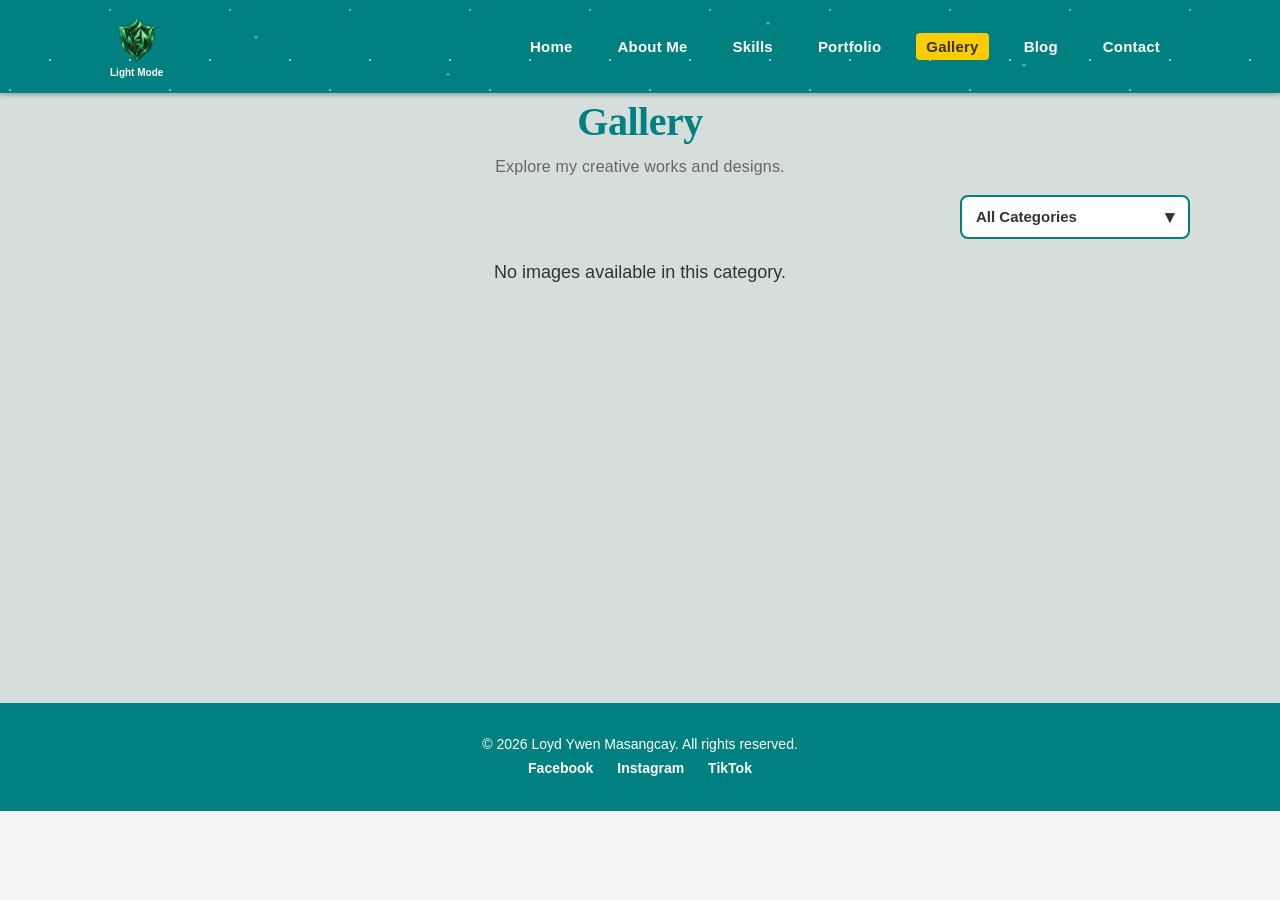
==== gallery.html @ 8d87b8bc "Add files via upload" ====
<!DOCTYPE html>

<html lang="en">

<head>

<meta charset="UTF-8">

<meta name="viewport" content="width=device-width, initial-scale=1.0">

<title>Gallery - Loyd Ywen Masangcay</title>

<link rel="stylesheet" href="style.css">

<link rel="stylesheet" href="gallery.css">

</head>


<body>


<!-- =========================
     HEADER
========================= -->

<header>

<div class="container">


<!-- =========================
     DARK / LIGHT MODE
========================= -->

<div class="logo theme-toggle" id="themeToggle">

<img
id="themeLogo"
src="logo.png"
alt="Theme Toggle">

<span id="themeLabel">
Light Mode
</span>

</div>


<!-- =========================
     MOBILE MENU
========================= -->

<div
class="menu-toggle"
onclick="toggleMenu(this)">

<span></span>
<span></span>
<span></span>

</div>


<!-- =========================
     NAVIGATION
========================= -->

<nav>

<ul>

<li>
<a href="index.html">
Home
</a>
</li>

<li>
<a href="about.html">
About Me
</a>
</li>

<li>
<a href="skills.html">
Skills
</a>
</li>

<li>
<a href="portfolio.html">
Portfolio
</a>
</li>

<li>
<a href="gallery.html" class="active">
Gallery
</a>
</li>

<li>
<a href="blog.html">
Blog
</a>
</li>

<li>
<a href="contact.html">
Contact
</a>
</li>

</ul>

</nav>

</div>

</header>



<!-- =========================
     GALLERY SECTION
========================= -->

<section class="gallery-section">

<div class="gallery-container">


<!-- =========================
     SIDEBAR
========================= -->

<div class="gallery-sidebar">

<h1>
Gallery
</h1>

<p>
Explore my creative works and designs.
</p>


<!-- =========================
     CATEGORY DROPDOWN
========================= -->

<div class="category-dropdown">

<button
class="category-dropdown-btn"
id="categoryDropdownBtn"
type="button">

<span id="selectedCategory">
All Categories
</span>

<span class="dropdown-arrow">
▾
</span>

</button>


<div
class="category-dropdown-menu"
id="categoryDropdownMenu">


<button
class="category-option active"
data-category="all"
type="button">

All Categories

</button>


<button
class="category-option"
data-category="poster"
type="button">

Poster

</button>


<button
class="category-option"
data-category="uiux"
type="button">

UI/UX Design

</button>


<button
class="category-option"
data-category="graphic"
type="button">

Graphic Design

</button>


<button
class="category-option"
data-category="photo"
type="button">

Photo Editing

</button>


<button
class="category-option"
data-category="video"
type="button">

Video Editing

</button>


<button
class="category-option"
data-category="digital-art"
type="button">

Digital Art

</button>


<button
class="category-option"
data-category="drawing"
type="button">

Drawing

</button>


<button
class="category-option"
data-category="other"
type="button">

Other

</button>


</div>

</div>

</div>



<!-- =========================
     GALLERY CONTENT
========================= -->

<div class="gallery-content">

<div
class="gallery-grid"
id="galleryGrid">

</div>


<!-- =========================
     EMPTY MESSAGE
========================= -->

<div
id="galleryEmpty"
class="gallery-empty"
style="display:none;">

<p>
No images available in this category.
</p>

</div>

</div>

</div>

</section>



<!-- =========================
     IMAGE PREVIEW
========================= -->

<div
class="gallery-overlay"
id="galleryOverlay">

<img
class="gallery-preview"
id="galleryPreview"
src=""
alt="Gallery Preview">

</div>



<!-- =========================
     FOOTER
========================= -->

<footer>

<div class="container footer-container">

<p>
© 2026 Loyd Ywen Masangcay. All rights reserved.
</p>


<div class="social-links">

<a
href="https://www.facebook.com/LoydieeWen"
target="_blank"
rel="noopener noreferrer">

Facebook

</a>


<a
href="https://www.instagram.com/ywen_masangcay"
target="_blank"
rel="noopener noreferrer">

Instagram

</a>


<a
href="https://www.tiktok.com/@wehn_26"
target="_blank"
rel="noopener noreferrer">

TikTok

</a>

</div>

</div>

</footer>



<!-- =========================
     GALLERY JAVASCRIPT
========================= -->

<script>


/* =========================================================
   GALLERY STORAGE
========================================================= */

const GALLERY_STORAGE_KEY = "galleryItems";


let galleryData = [];

let currentCategory = "all";


/* =========================================================
   ELEMENTS
========================================================= */

const galleryGrid =
document.getElementById("galleryGrid");


const galleryEmpty =
document.getElementById("galleryEmpty");


const dropdownButton =
document.getElementById("categoryDropdownBtn");


const dropdownMenu =
document.getElementById("categoryDropdownMenu");


const selectedCategory =
document.getElementById("selectedCategory");


const options =
document.querySelectorAll(".category-option");


const galleryOverlay =
document.getElementById("galleryOverlay");


const galleryPreview =
document.getElementById("galleryPreview");


/* =========================================================
   LOAD GALLERY DATA
========================================================= */

function loadGalleryData() {

try {

galleryData =
JSON.parse(
localStorage.getItem(
GALLERY_STORAGE_KEY
)
) || [];

}

catch(error) {

console.error(
"Unable to load gallery data:",
error
);

galleryData = [];

}

renderGallery();

}


/* =========================================================
   RENDER PUBLIC GALLERY
========================================================= */

function renderGallery() {

if (!galleryGrid) {

return;

}


galleryGrid.innerHTML = "";


let filteredItems = galleryData.filter(
function(item) {

if (currentCategory === "all") {

return true;

}

return normalizeCategory(
item.category
) === currentCategory;

});


/* =========================
   EMPTY GALLERY
========================= */

if (filteredItems.length === 0) {

if (galleryEmpty) {

galleryEmpty.style.display = "block";

}

return;

}


if (galleryEmpty) {

galleryEmpty.style.display = "none";

}


/* =========================
   CREATE IMAGE CARDS
========================= */

filteredItems.forEach(
function(item) {

const imageSource =
item.image ||
item.fileName ||
"";


if (!imageSource) {

return;

}


const galleryItem =
document.createElement("div");

galleryItem.className =
"gallery-item";


galleryItem.setAttribute(
"data-category",
normalizeCategory(
item.category
)
);


const image =
document.createElement("img");


image.src =
imageSource;


image.alt =
"Gallery Image";


image.loading =
"lazy";


galleryItem.appendChild(
image
);


galleryGrid.appendChild(
galleryItem
);

});

}


/* =========================================================
   NORMALIZE CATEGORY
========================================================= */

function normalizeCategory(category) {

if (!category) {

return "other";

}


const value =
String(category)
.trim()
.toLowerCase();


const categoryMap = {

"all":
"all",

"poster":
"poster",

"ui/ux design":
"uiux",

"ui/ux":
"uiux",

"uiux":
"uiux",

"graphic design":
"graphic",

"graphic":
"graphic",

"photo editing":
"photo",

"photo":
"photo",

"video editing":
"video",

"video":
"video",

"digital art":
"digital-art",

"digital-art":
"digital-art",

"drawing":
"drawing",

"other":
"other"

};


return categoryMap[value] || value;

}


/* =========================================================
   MOBILE MENU
========================================================= */

function toggleMenu(menu) {

const nav =
document.querySelector("header nav");


if (nav) {

nav.classList.toggle("show");

}


if (menu) {

menu.classList.toggle("active");

}

}


document
.querySelectorAll("nav ul li a")
.forEach(function(link) {

link.addEventListener(
"click",
function() {

const nav =
document.querySelector(
"header nav"
);


const menu =
document.querySelector(
".menu-toggle"
);


if (nav) {

nav.classList.remove(
"show"
);

}


if (menu) {

menu.classList.remove(
"active"
);

}

});

});


/* =========================================================
   CATEGORY DROPDOWN
========================================================= */

if (
dropdownButton &&
dropdownMenu
) {

dropdownButton.addEventListener(
"click",
function(event) {

event.stopPropagation();


dropdownMenu.classList.toggle(
"show"
);


dropdownButton.classList.toggle(
"open"
);

});

}


/* =========================================================
   CATEGORY FILTER
========================================================= */

options.forEach(function(option) {

option.addEventListener(
"click",
function(event) {

event.stopPropagation();


currentCategory =
this.getAttribute(
"data-category"
) || "all";


options.forEach(
function(item) {

item.classList.remove(
"active"
);

});


this.classList.add(
"active"
);


if (selectedCategory) {

selectedCategory.textContent =
this.textContent.trim();

}


if (dropdownMenu) {

dropdownMenu.classList.remove(
"show"
);

}


if (dropdownButton) {

dropdownButton.classList.remove(
"open"
);

}


renderGallery();

});

});


/* =========================================================
   CLOSE DROPDOWN
========================================================= */

document.addEventListener(
"click",
function(event) {

if (
dropdownButton &&
dropdownMenu &&
!dropdownButton.contains(
event.target
) &&
!dropdownMenu.contains(
event.target
)
) {

dropdownMenu.classList.remove(
"show"
);

dropdownButton.classList.remove(
"open"
);

}

});


/* =========================================================
   IMAGE PREVIEW
========================================================= */

if (
galleryGrid &&
galleryOverlay &&
galleryPreview
) {

galleryGrid.addEventListener(
"click",
function(event) {

const image =
event.target.closest(
".gallery-item img"
);


if (!image) {

return;

}


galleryPreview.src =
image.src;


galleryPreview.alt =
image.alt;


galleryOverlay.classList.add(
"show"
);

});



/* =========================
   CLOSE PREVIEW
========================= */

galleryPreview.addEventListener(
"click",
function() {

galleryOverlay.classList.remove(
"show"
);


galleryPreview.src = "";

});


galleryOverlay.addEventListener(
"click",
function(event) {

if (
event.target ===
galleryOverlay
) {

galleryOverlay.classList.remove(
"show"
);


galleryPreview.src = "";

}

});

}


/* =========================================================
   ESCAPE KEY
========================================================= */

document.addEventListener(
"keydown",
function(event) {

if (
event.key === "Escape"
) {

if (galleryOverlay) {

galleryOverlay.classList.remove(
"show"
);

}


if (galleryPreview) {

galleryPreview.src = "";

}

}

});


/* =========================================================
   UPDATE WHEN ADMIN ADDS / EDITS / DELETES
========================================================= */

window.addEventListener(
"storage",
function(event) {

if (
event.key ===
GALLERY_STORAGE_KEY
) {

loadGalleryData();

}

});


/* =========================================================
   UPDATE WHEN RETURNING TO PAGE
========================================================= */

document.addEventListener(
"visibilitychange",
function() {

if (
document.visibilityState ===
"visible"
) {

loadGalleryData();

}

});


/* =========================================================
   INITIAL LOAD
========================================================= */

loadGalleryData();

</script>



<!-- =========================
     DARK MODE SCRIPT
========================= -->

<script src="darkmode.js"></script>


</body>

</html>
---- style.css ----
* {
    margin: 0;
    padding: 0;
    box-sizing: border-box;
}

html {
    scroll-behavior: smooth;
    min-height: 100%;
}

body {
    font-family: 'Nunito', sans-serif;
    line-height: 1.6;
    color: #333;
    background: #f4f4f4;
    min-height: 100vh;
}


/* =========================
HEADER
========================= */

header {
    background-color: #008080;
    color: white;
    padding: 15px 0;
    position: sticky;
    top: 0;
    z-index: 1000;
    box-shadow: 0 2px 5px rgba(0, 0, 0, 0.3);
    overflow: visible;
}

header::before {
    content: "";
    position: absolute;
    inset: 0;
    pointer-events: none;
    z-index: 0;
    background-image:
        radial-gradient(circle, rgba(255,255,255,0.8) 1px, transparent 1px),
        radial-gradient(circle, rgba(220,220,220,0.7) 1px, transparent 1px),
        radial-gradient(circle, rgba(255,255,255,0.6) 1px, transparent 1px);
    background-size: 80px 80px, 120px 120px, 160px 160px;
    background-position: 10px 20px, 50px 70px, 90px 10px;
    opacity: 0.75;
    animation: starSkyMove 12s ease-in-out infinite;
}

header::after {
    content: "";
    position: absolute;
    inset: 0;
    pointer-events: none;
    z-index: 1;
    background:
        radial-gradient(circle at 20% 40%, rgba(255,255,255,0.8), transparent 2px),
        radial-gradient(circle at 60% 25%, rgba(255,255,255,0.9), transparent 2px),
        radial-gradient(circle at 80% 70%, rgba(255,255,255,0.8), transparent 2px),
        radial-gradient(circle at 35% 80%, rgba(255,255,255,0.7), transparent 2px);
    opacity: 0.8;
    animation: starTwinkle 4s ease-in-out infinite alternate;
}

header .container {
    position: relative;
    z-index: 10;
    display: flex;
    justify-content: space-between;
    align-items: center;
    max-width: 1100px;
    margin: auto;
    padding: 0 20px;
}


/* =========================
LOGO / THEME TOGGLE
========================= */

header .logo {
    position: relative;
    z-index: 20;
}

header .logo img {
    height: 50px;
    width: auto;
    display: block;
}

.theme-toggle {
    cursor: pointer;
    display: flex;
    flex-direction: column;
    align-items: center;
    justify-content: center;
    user-select: none;
}

.theme-toggle img {
    cursor: pointer;
    transition: transform 0.3s ease;
}

.theme-toggle:hover img {
    transform: scale(1.05);
}

#themeLabel {
    font-family: 'DM Sans', sans-serif;
    font-size: 10px;
    font-weight: 600;
    line-height: 1;
    margin-top: 3px;
    color: white;
    white-space: nowrap;
}


/* =========================
NAVIGATION
========================= */

header nav {
    position: relative;
    z-index: 20;
}

header nav ul {
    display: flex;
    list-style: none;
}

header nav ul li {
    margin-left: 25px;
}

header nav ul li a {
    color: white;
    text-decoration: none;
    font-family: 'DM Sans', sans-serif;
    font-size: 15px;
    font-weight: 600;
    letter-spacing: 0.2px;
    padding: 5px 10px;
    border-radius: 4px;
    transition: 0.3s;
}

header nav ul li a:hover {
    background: #006666;
}

header nav ul li a.active {
    background: #ffcc00;
    color: #333;
}


/* =========================
MOBILE MENU
========================= */

.menu-toggle {
    display: none;
    width: 42px;
    height: 42px;
    padding: 6px;
    margin: 0;
    background: transparent;
    border: none;
    cursor: pointer;
    position: relative;
    z-index: 30;
}

.menu-toggle span {
    display: block;
    width: 30px;
    height: 3px;
    margin: 5px auto;
    background: white;
    border-radius: 3px;
    transition: transform 0.3s ease, opacity 0.3s ease;
}

.menu-toggle.active span:nth-child(1) {
    transform: translateY(8px) rotate(45deg);
}

.menu-toggle.active span:nth-child(2) {
    opacity: 0;
}

.menu-toggle.active span:nth-child(3) {
    transform: translateY(-8px) rotate(-45deg);
}


/* =========================
GENERAL SECTIONS
========================= */

section {
    padding: 80px 20px;
    width: 100%;
    max-width: none;
    margin: 0;
    text-align: center;
    min-height: calc(100vh - 80px);
}

section h2 {
    font-family: 'Raleway', sans-serif;
    font-size: 30px;
    font-weight: 800;
    letter-spacing: 0.2px;
    margin-bottom: 30px;
}

section p {
    font-family: 'Nunito', sans-serif;
    font-size: 18px;
    font-weight: 500;
    line-height: 1.7;
    max-width: 800px;
    margin: 0 auto 20px;
}


/* =========================
BUTTONS
========================= */

.btn {
    text-decoration: none;
    background: #008080;
    color: white;
    padding: 12px 25px;
    border-radius: 5px;
    font-family: 'DM Sans', sans-serif;
    font-size: 15px;
    font-weight: 600;
    letter-spacing: 0.2px;
    transition: 0.3s;
}

.btn:hover {
    background: #006666;
    transform: translateY(-2px);
}


/* =========================
FOOTER
========================= */

footer {
    background: #008080;
    color: white;
    padding: 30px 0;
    text-align: center;
    margin-top: auto;
    flex-shrink: 0;
}

footer p {
    font-family: 'DM Sans', sans-serif;
    font-size: 14px;
    font-weight: 500;
}

footer .social-links a {
    color: white;
    text-decoration: none;
    margin: 0 10px;
    font-family: 'DM Sans', sans-serif;
    font-size: 14px;
    font-weight: 600;
    transition: 0.3s;
}

footer .social-links a:hover {
    color: #ffcc00;
}


/* ==================================================
ADMIN GEAR BUTTON
================================================== */

footer .social-links .admin-button {

    width: 34px;
    height: 34px;

    display: inline-flex;
    align-items: center;
    justify-content: center;

    margin: 0 10px;

    background: rgba(255, 255, 255, 0.12);
    color: white;

    border: 1px solid rgba(255, 255, 255, 0.35);
    border-radius: 50%;

    text-decoration: none;

    font-family: Arial, sans-serif;
    font-size: 17px;
    font-weight: normal;

    line-height: 1;

    transition:
        transform 0.3s ease,
        background 0.3s ease,
        color 0.3s ease,
        border-color 0.3s ease;

}

footer .social-links .admin-button:hover {

    background: #ffcc00;
    color: #333;

    border-color: #ffcc00;

    transform: rotate(45deg) scale(1.08);

}


/* =========================
SCROLLED HEADER
========================= */

header.scrolled {
    padding: 10px 0;
    background: #006666;
}


/* =========================
ANIMATIONS
========================= */

@keyframes starSkyMove {
    0% {
        transform: translateX(-4px);
    }

    50% {
        transform: translateX(4px);
    }

    100% {
        transform: translateX(-4px);
    }
}

@keyframes starTwinkle {
    0% {
        opacity: 0.35;
        transform: scale(0.92);
    }

    50% {
        opacity: 0.85;
    }

    100% {
        opacity: 1;
        transform: scale(1.05);
    }
}

@keyframes fadeInUp {
    from {
        opacity: 0;
        transform: translateY(20px);
    }

    to {
        opacity: 1;
        transform: translateY(0);
    }
}

section {
    animation: fadeInUp 0.8s ease forwards;
}


/* ==================================================
DARK MODE
================================================== */

html.dark-mode {
    background: #111827;
    min-height: 100%;
}

html.dark-mode body {
    background: #111827;
    color: #D1D5DB;
    min-height: 100vh;
}


/* =========================
DARK MODE HEADER
========================= */

html.dark-mode header {
    background: #172554;
}

html.dark-mode header.scrolled {
    background: #1E3A8A;
}

html.dark-mode header nav ul li a {
    color: #D1D5DB;
}

html.dark-mode header nav ul li a:hover {
    background: #1E40AF;
    color: #2DD4BF;
}

html.dark-mode header nav ul li a.active {
    background: #FACC15;
    color: #111827;
}

html.dark-mode .menu-toggle span {
    background: white;
}


/* =========================
DARK MODE THEME LABEL
========================= */

html.dark-mode #themeLabel {
    color: white;
}


/* =========================
DARK MODE SECTIONS
========================= */

html.dark-mode section {
    background: #111827;
}

html.dark-mode section h2 {
    color: #E2E8F0;
}

html.dark-mode section p {
    color: #D1D5DB;
}


/* ==================================================
DARK MODE - HOME / HERO
================================================== */

html.dark-mode .hero h1 {
    color: #60A5FA;
}

html.dark-mode .hero h2 {
    color: #93C5FD;
}

html.dark-mode .hero p {
    color: #D1D5DB;
}


/* =========================
DARK MODE - OTHER BLUE TEXT
========================= */

html.dark-mode .blue-text,
html.dark-mode .highlight,
html.dark-mode .hero .name {
    color: #60A5FA;
}

html.dark-mode .hero .title {
    color: #93C5FD;
}


/* ==================================================
DARK MODE - BUTTONS
================================================== */

html.dark-mode .btn {
    background: #60A5FA;
    color: #172554;
}

html.dark-mode .btn:hover {
    background: #93C5FD;
    color: #172554;
}


/* ==================================================
DARK MODE - LIGHT CARDS
================================================== */

html.dark-mode .card,
html.dark-mode .project-card,
html.dark-mode .blog-card,
html.dark-mode .skill-card,
html.dark-mode .gallery-card,
html.dark-mode .portfolio-card,
html.dark-mode .post-card {
    background: #FFFFFF;
    color: #333333;
}


/* ==================================================
DARK MODE - CARD TITLES
================================================== */

html.dark-mode .card h1,
html.dark-mode .card h2,
html.dark-mode .card h3,
html.dark-mode .card h4,
html.dark-mode .card h5,
html.dark-mode .card h6,

html.dark-mode .project-card h1,
html.dark-mode .project-card h2,
html.dark-mode .project-card h3,
html.dark-mode .project-card h4,
html.dark-mode .project-card h5,
html.dark-mode .project-card h6,

html.dark-mode .blog-card h1,
html.dark-mode .blog-card h2,
html.dark-mode .blog-card h3,
html.dark-mode .blog-card h4,
html.dark-mode .blog-card h5,
html.dark-mode .blog-card h6,

html.dark-mode .skill-card h1,
html.dark-mode .skill-card h2,
html.dark-mode .skill-card h3,
html.dark-mode .skill-card h4,
html.dark-mode .skill-card h5,
html.dark-mode .skill-card h6,

html.dark-mode .gallery-card h1,
html.dark-mode .gallery-card h2,
html.dark-mode .gallery-card h3,
html.dark-mode .gallery-card h4,
html.dark-mode .gallery-card h5,
html.dark-mode .gallery-card h6,

html.dark-mode .portfolio-card h1,
html.dark-mode .portfolio-card h2,
html.dark-mode .portfolio-card h3,
html.dark-mode .portfolio-card h4,
html.dark-mode .portfolio-card h5,
html.dark-mode .portfolio-card h6,

html.dark-mode .post-card h1,
html.dark-mode .post-card h2,
html.dark-mode .post-card h3,
html.dark-mode .post-card h4,
html.dark-mode .post-card h5,
html.dark-mode .post-card h6 {
    color: #1E3A8A;
}


/* ==================================================
DARK MODE - CARD DESCRIPTION
================================================== */

html.dark-mode .card p,
html.dark-mode .project-card p,
html.dark-mode .blog-card p,
html.dark-mode .skill-card p,
html.dark-mode .gallery-card p,
html.dark-mode .portfolio-card p,
html.dark-mode .post-card p {
    color: #333333;
}


/* ==================================================
DARK MODE - CARD OTHER TEXT
================================================== */

html.dark-mode .card span,
html.dark-mode .project-card span,
html.dark-mode .blog-card span,
html.dark-mode .skill-card span,
html.dark-mode .gallery-card span,
html.dark-mode .portfolio-card span,
html.dark-mode .post-card span {
    color: #444444;
}


/* ==================================================
DARK MODE - CARD LINKS
================================================== */

html.dark-mode .card a,
html.dark-mode .project-card a,
html.dark-mode .blog-card a,
html.dark-mode .skill-card a,
html.dark-mode .gallery-card a,
html.dark-mode .portfolio-card a,
html.dark-mode .post-card a {
    color: #008080;
}


/* ==================================================
DARK MODE - CARD STRONG / LABEL
================================================== */

html.dark-mode .card strong,
html.dark-mode .project-card strong,
html.dark-mode .blog-card strong,
html.dark-mode .skill-card strong,
html.dark-mode .gallery-card strong,
html.dark-mode .portfolio-card strong,
html.dark-mode .post-card strong {
    color: #333333;
}


/* ==================================================
DARK MODE - FOOTER
================================================== */

html.dark-mode footer {
    background: #172554;
    color: #D1D5DB;
    border-top: 1px solid #1E3A8A;
}

html.dark-mode footer p {
    color: #D1D5DB;
}

html.dark-mode footer .social-links a {
    color: #D1D5DB;
}

html.dark-mode footer .social-links a:hover {
    color: #2DD4BF;
}


/* ==================================================
DARK MODE - ADMIN GEAR BUTTON
================================================== */

html.dark-mode footer .social-links .admin-button {

    background: rgba(255, 255, 255, 0.08);
    color: #D1D5DB;

    border-color: rgba(255, 255, 255, 0.25);

}

html.dark-mode footer .social-links .admin-button:hover {

    background: #2DD4BF;
    color: #172554;

    border-color: #2DD4BF;

}


/* ==================================================
MOBILE
================================================== */

@media (max-width: 768px) {

    header {
        padding: 12px 0;
    }

    header .container {
        min-height: 50px;
        padding: 0 15px;
    }

    header .logo img {
        height: 40px;
    }

    #themeLabel {
        font-size: 9px;
        margin-top: 2px;
    }

    .menu-toggle {
        display: block;
    }

    header nav {
        display: none;
        position: absolute;
        top: 100%;
        left: 0;
        width: 100%;
        background: #008080;
        box-shadow: 0 8px 15px rgba(0, 0, 0, 0.2);
        z-index: 2000;
    }

    header nav.show,
    header nav.active {
        display: block;
    }

    header nav ul {
        display: flex;
        flex-direction: column;
        width: 100%;
        padding: 0;
        margin: 0;
    }

    header nav ul li {
        width: 100%;
        margin: 0;
        border-bottom: 1px solid rgba(255, 255, 255, 0.2);
    }

    header nav ul li:last-child {
        border-bottom: none;
    }

    header nav ul li a {
        display: block;
        width: 100%;
        padding: 15px 20px;
        border-radius: 0;
        font-family: 'DM Sans', sans-serif;
        font-size: 15px;
        font-weight: 600;
    }

    header nav ul li a:hover {
        background: #006666;
    }

    header nav ul li a.active {
        background: #ffcc00;
        color: #333;
    }

    header::before {
        opacity: 0.65;
    }

    header::after {
        opacity: 0.7;
    }

    section {
        padding: 70px 20px;
        width: 100%;
        max-width: none;
        min-height: calc(100vh - 74px);
    }

    section h2 {
        font-family: 'Raleway', sans-serif;
        font-size: 26px;
    }

    section p {
        font-family: 'Nunito', sans-serif;
        font-size: 16px;
    }


    /* DARK MODE MOBILE */

    html.dark-mode header nav {
        background: #172554;
    }

    html.dark-mode header nav ul li {
        border-bottom: 1px solid rgba(255, 255, 255, 0.15);
    }

    html.dark-mode header nav ul li a:hover {
        background: #1E40AF;
        color: #2DD4BF;
    }

    html.dark-mode header nav ul li a.active {
        background: #FACC15;
        color: #111827;
    }
}


/* ==================================================
SMALL MOBILE
================================================== */

@media (max-width: 480px) {

    header .container {
        padding: 0 12px;
    }

    header .logo img {
        height: 38px;
    }

    #themeLabel {
        font-size: 8px;
        margin-top: 2px;
    }

    .menu-toggle {
        width: 40px;
        height: 40px;
    }

    .menu-toggle span {
        width: 28px;
    }

    section {
        padding: 60px 15px;
        width: 100%;
        max-width: none;
        min-height: calc(100vh - 70px);
    }

    header::before {
        opacity: 0.55;
    }

    header::after {
        opacity: 0.6;
    }


    /* ADMIN BUTTON MOBILE */

    footer .social-links .admin-button {

        width: 32px;
        height: 32px;

        font-size: 16px;

        margin: 0 8px;

    }

}
---- gallery.css ----
/* =========================
   GALLERY SECTION
========================= */

.gallery-section {

    margin-top:-20px;

    padding:25px 20px 45px;

    background:#D6DEDC;

    min-height:70vh;

}


.gallery-container {

    width:100%;

    max-width:1100px;

    margin:0 auto;

}


/* =========================
   GALLERY HEADER
========================= */

.gallery-sidebar {

    width:100%;

    margin-bottom:18px;

    text-align:center;

}


.gallery-sidebar h1 {

    width:100%;

    margin:0 0 8px;

    text-align:center;

    font-family:'Playfair Display', serif;

    color:#008080;

    font-size:40px;

    font-weight:800;

    letter-spacing:-0.5px;

    line-height:1.2;

}


.gallery-sidebar p {

    width:100%;

    margin:0 auto;

    text-align:center;

    font-family:'Quicksand', sans-serif;

    color:#666;

    font-size:16px;

    font-weight:500;

    letter-spacing:0.2px;

    line-height:1.6;

}


/* =========================
   CATEGORY DROPDOWN
========================= */

.category-dropdown {

    position:relative;

    width:230px;

    margin-top:15px;

    margin-left:auto;

    margin-right:0;

}


.category-dropdown-btn {

    width:100%;

    min-height:44px;

    padding:10px 14px;

    display:flex;

    align-items:center;

    justify-content:space-between;

    gap:10px;

    background:#fff;

    color:#333;

    border:2px solid #008080;

    border-radius:8px;

    font-size:15px;

    font-weight:600;

    font-family:'DM Sans', sans-serif;

    cursor:pointer;

    box-sizing:border-box;

    transition:0.3s ease;

}


.category-dropdown-btn:hover {

    background:#f4ffff;

}


.dropdown-arrow {

    flex-shrink:0;

    font-size:18px;

    line-height:1;

    transition:transform 0.2s ease;

}


.category-dropdown-btn.open .dropdown-arrow {

    transform:rotate(180deg);

}


/* =========================
   DROPDOWN MENU
========================= */

.category-dropdown-menu {

    position:absolute;

    top:calc(100% + 4px);

    left:0;

    right:0;

    width:100%;

    display:none;

    background:#fff;

    border:2px solid #008080;

    border-radius:8px;

    overflow:hidden;

    z-index:9999;

    box-sizing:border-box;

    box-shadow:0 6px 15px rgba(0,0,0,0.12);

}


.category-dropdown-menu.show {

    display:block;

}


.category-option {

    display:block;

    width:100%;

    padding:10px 14px;

    background:#fff;

    color:#333;

    border:none;

    text-align:left;

    font-family:'DM Sans', sans-serif;

    font-size:15px;

    font-weight:500;

    cursor:pointer;

    box-sizing:border-box;

    transition:0.25s ease;

}


.category-option:hover {

    background:#e6f5f5;

    color:#008080;

}


.category-option.active {

    background:#008080;

    color:#fff;

}


/* =========================
   GALLERY CONTENT
========================= */

.gallery-content {

    width:100%;

    max-width:1100px;

    margin:0 auto;

    padding:0;

}


/* =========================
   MASONRY GALLERY
========================= */

.gallery-grid {

    width:100%;

    column-count:3;

    column-gap:6px;

    margin:0 auto;

    padding:0;

}


.gallery-item {

    position:relative;

    display:inline-block;

    vertical-align:top;

    width:100%;

    margin:0 0 6px;

    padding:0;

    overflow:hidden;

    background:transparent;

    cursor:pointer;

    break-inside:avoid;

    -webkit-column-break-inside:avoid;

    box-sizing:border-box;

}


.gallery-item img {

    display:block;

    width:100%;

    height:auto;

    margin:0;

    padding:0;

    object-fit:contain;

    background:transparent;

    cursor:pointer;

    transition:transform 0.25s ease;

}


.gallery-item:hover img {

    transform:scale(1.02);

}


/* =========================
   GALLERY OVERLAY
========================= */

.gallery-overlay {

    position:fixed;

    top:0;

    left:0;

    width:100%;

    height:100%;

    display:none;

    align-items:center;

    justify-content:center;

    padding:20px;

    background:rgba(0,0,0,0.85);

    z-index:99999;

    box-sizing:border-box;

}


.gallery-overlay.show {

    display:flex;

}


.gallery-preview {

    display:block;

    width:auto;

    height:auto;

    max-width:70vw;

    max-height:80vh;

    object-fit:contain;

    margin:0;

    padding:0;

    cursor:pointer;

}


/* =========================
   TABLET
========================= */

@media screen and (max-width:768px) {

    .gallery-section {

        margin-top:-15px;

        padding:30px 15px 40px;

    }


    .gallery-sidebar {

        margin-bottom:17px;

        text-align:center;

    }


    .gallery-sidebar h1 {

        width:100%;

        font-size:32px;

        text-align:center;

    }


    .gallery-sidebar p {

        width:100%;

        font-size:14px;

        text-align:center;

    }


    .category-dropdown {

        width:220px;

        margin-top:14px;

        margin-left:auto;

        margin-right:0;

    }


    .gallery-content {

        width:100%;

        margin:0 auto;

    }


    .gallery-grid {

        column-count:2;

        column-gap:6px;

    }


    .gallery-item {

        margin-bottom:6px;

    }


    .gallery-preview {

        max-width:78vw;

        max-height:75vh;

    }

}


/* =========================
   MOBILE
========================= */

@media screen and (max-width:480px) {

    .gallery-section {

        margin-top:-10px;

        padding:25px 10px 35px;

    }


    .gallery-sidebar {

        margin-bottom:15px;

        text-align:center;

    }


    .gallery-sidebar h1 {

        width:100%;

        font-size:28px;

        text-align:center;

    }


    .gallery-sidebar p {

        width:100%;

        font-size:13px;

        text-align:center;

        line-height:1.5;

    }


    .category-dropdown {

        width:200px;

        margin-top:13px;

        margin-left:auto;

        margin-right:0;

    }


    .gallery-content {

        width:100%;

        margin:0 auto;

    }


    .gallery-grid {

        column-count:2;

        column-gap:6px;

    }


    .gallery-item {

        margin-bottom:6px;

    }


    .gallery-item img {

        width:100%;

        height:auto;

    }


    .gallery-preview {

        max-width:88vw;

        max-height:72vh;

    }

}


/* =========================
   VERY SMALL PHONES
========================= */

@media screen and (max-width:360px) {

    .gallery-section {

        margin-top:-5px;

        padding:22px 8px 30px;

    }


    .gallery-sidebar h1 {

        font-size:25px;

    }


    .gallery-sidebar p {

        font-size:12px;

    }


    .category-dropdown {

        width:185px;

        margin-top:12px;

    }

}


/* =====================================================
   DARK MODE
   SAME COLORS AS ABOUT & PORTFOLIO
===================================================== */


/* =========================
   GALLERY SECTION
========================= */

html.dark-mode .gallery-section {

    background:#111827;

}


/* =========================
   GALLERY HEADER
========================= */

html.dark-mode .gallery-sidebar h1 {

    color:#60A5FA;

}


html.dark-mode .gallery-sidebar p {

    color:#D1D5DB;

}


/* =========================
   CATEGORY DROPDOWN
========================= */

html.dark-mode .category-dropdown-btn {

    background:#1E293B;

    color:#E2E8F0;

    border-color:#475569;

}


html.dark-mode .category-dropdown-btn:hover {

    background:#1E293B;

    border-color:#60A5FA;

}


html.dark-mode .dropdown-arrow {

    color:#E2E8F0;

}


/* =========================
   DROPDOWN MENU
========================= */

html.dark-mode .category-dropdown-menu {

    background:#1E293B;

    border-color:#475569;

    box-shadow:0 8px 20px rgba(0,0,0,.35);

}


html.dark-mode .category-option {

    background:#1E293B;

    color:#E2E8F0;

}


html.dark-mode .category-option:hover {

    background:#111827;

    color:#60A5FA;

}


html.dark-mode .category-option.active {

    background:#60A5FA;

    color:#172554;

}


/* =========================
   GALLERY ITEMS
========================= */

html.dark-mode .gallery-item {

    background:transparent;

}


html.dark-mode .gallery-item img {

    background:transparent;

}


/* =========================
   GALLERY OVERLAY
========================= */

html.dark-mode .gallery-overlay {

    background:rgba(0,0,0,.82);

}


html.dark-mode .gallery-preview {

    box-shadow:0 10px 40px rgba(0,0,0,.65);

}


/* =========================
   DARK SCROLLBAR
========================= */

html.dark-mode .category-dropdown-menu::-webkit-scrollbar {

    width:8px;

}


html.dark-mode .category-dropdown-menu::-webkit-scrollbar-track {

    background:#111827;

}


html.dark-mode .category-dropdown-menu::-webkit-scrollbar-thumb {

    background:#475569;

    border-radius:10px;

}
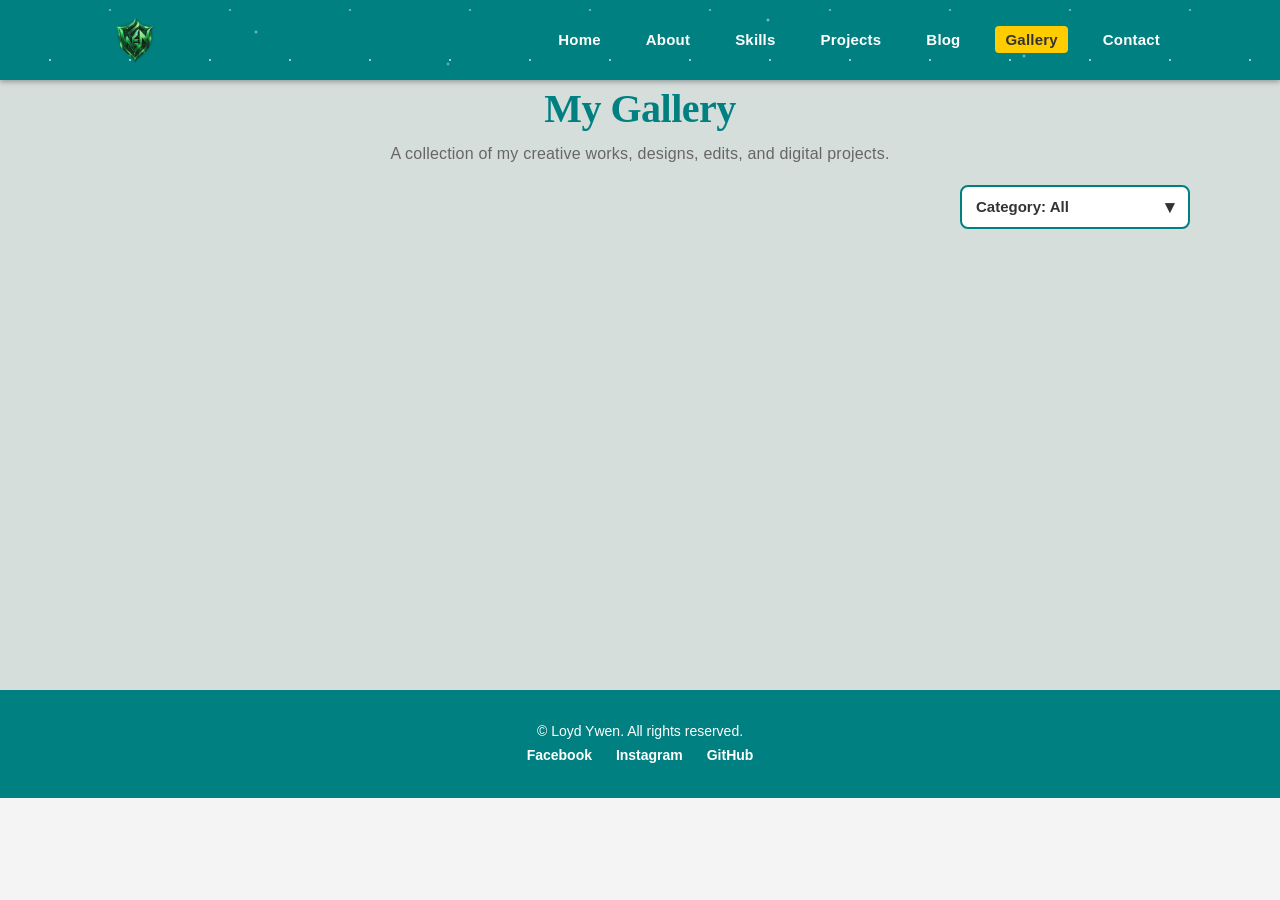
==== commit 7b1052dc: "Update gallery.html" ====
--- a/gallery.html
+++ b/gallery.html
@@ -1,1035 +1,811 @@
+
 <!DOCTYPE html>
-
 <html lang="en">
-
 <head>
-
-<meta charset="UTF-8">
-
-<meta name="viewport" content="width=device-width, initial-scale=1.0">
-
-<title>Gallery - Loyd Ywen Masangcay</title>
-
-<link rel="stylesheet" href="style.css">
-
-<link rel="stylesheet" href="gallery.css">
-
+    <meta charset="UTF-8">
+    <meta name="viewport" content="width=device-width, initial-scale=1.0">
+    <meta name="description" content="Explore my creative works, graphic designs, posters, UI/UX projects, photo edits, and digital artwork.">
+
+    <title>Gallery | Loyd Ywen</title>
+
+    <link rel="stylesheet" href="style.css">
+    <link rel="stylesheet" href="gallery.css">
 </head>
 
-
 <body>
 
-
-<!-- =========================
-     HEADER
-========================= -->
-
-<header>
-
-<div class="container">
-
-
-<!-- =========================
-     DARK / LIGHT MODE
-========================= -->
-
-<div class="logo theme-toggle" id="themeToggle">
-
-<img
-id="themeLogo"
-src="logo.png"
-alt="Theme Toggle">
-
-<span id="themeLabel">
-Light Mode
-</span>
-
-</div>
-
-
-<!-- =========================
-     MOBILE MENU
-========================= -->
-
-<div
-class="menu-toggle"
-onclick="toggleMenu(this)">
-
-<span></span>
-<span></span>
-<span></span>
-
-</div>
-
-
-<!-- =========================
-     NAVIGATION
-========================= -->
-
-<nav>
-
-<ul>
-
-<li>
-<a href="index.html">
-Home
-</a>
-</li>
-
-<li>
-<a href="about.html">
-About Me
-</a>
-</li>
-
-<li>
-<a href="skills.html">
-Skills
-</a>
-</li>
-
-<li>
-<a href="portfolio.html">
-Portfolio
-</a>
-</li>
-
-<li>
-<a href="gallery.html" class="active">
-Gallery
-</a>
-</li>
-
-<li>
-<a href="blog.html">
-Blog
-</a>
-</li>
-
-<li>
-<a href="contact.html">
-Contact
-</a>
-</li>
-
-</ul>
-
-</nav>
-
-</div>
-
-</header>
-
-
-
-<!-- =========================
-     GALLERY SECTION
-========================= -->
-
-<section class="gallery-section">
-
-<div class="gallery-container">
-
-
-<!-- =========================
-     SIDEBAR
-========================= -->
-
-<div class="gallery-sidebar">
-
-<h1>
-Gallery
-</h1>
-
-<p>
-Explore my creative works and designs.
-</p>
-
-
-<!-- =========================
-     CATEGORY DROPDOWN
-========================= -->
-
-<div class="category-dropdown">
-
-<button
-class="category-dropdown-btn"
-id="categoryDropdownBtn"
-type="button">
-
-<span id="selectedCategory">
-All Categories
-</span>
-
-<span class="dropdown-arrow">
-▾
-</span>
-
-</button>
-
-
-<div
-class="category-dropdown-menu"
-id="categoryDropdownMenu">
-
-
-<button
-class="category-option active"
-data-category="all"
-type="button">
-
-All Categories
-
-</button>
-
-
-<button
-class="category-option"
-data-category="poster"
-type="button">
-
-Poster
-
-</button>
-
-
-<button
-class="category-option"
-data-category="uiux"
-type="button">
-
-UI/UX Design
-
-</button>
-
-
-<button
-class="category-option"
-data-category="graphic"
-type="button">
-
-Graphic Design
-
-</button>
-
-
-<button
-class="category-option"
-data-category="photo"
-type="button">
-
-Photo Editing
-
-</button>
-
-
-<button
-class="category-option"
-data-category="video"
-type="button">
-
-Video Editing
-
-</button>
-
-
-<button
-class="category-option"
-data-category="digital-art"
-type="button">
-
-Digital Art
-
-</button>
-
-
-<button
-class="category-option"
-data-category="drawing"
-type="button">
-
-Drawing
-
-</button>
-
-
-<button
-class="category-option"
-data-category="other"
-type="button">
-
-Other
-
-</button>
-
-
-</div>
-
-</div>
-
-</div>
-
-
-
-<!-- =========================
-     GALLERY CONTENT
-========================= -->
-
-<div class="gallery-content">
-
-<div
-class="gallery-grid"
-id="galleryGrid">
-
-</div>
-
-
-<!-- =========================
-     EMPTY MESSAGE
-========================= -->
-
-<div
-id="galleryEmpty"
-class="gallery-empty"
-style="display:none;">
-
-<p>
-No images available in this category.
-</p>
-
-</div>
-
-</div>
-
-</div>
-
-</section>
-
-
-
-<!-- =========================
-     IMAGE PREVIEW
-========================= -->
-
-<div
-class="gallery-overlay"
-id="galleryOverlay">
-
-<img
-class="gallery-preview"
-id="galleryPreview"
-src=""
-alt="Gallery Preview">
-
-</div>
-
-
-
-<!-- =========================
-     FOOTER
-========================= -->
-
-<footer>
-
-<div class="container footer-container">
-
-<p>
-© 2026 Loyd Ywen Masangcay. All rights reserved.
-</p>
-
-
-<div class="social-links">
-
-<a
-href="https://www.facebook.com/LoydieeWen"
-target="_blank"
-rel="noopener noreferrer">
-
-Facebook
-
-</a>
-
-
-<a
-href="https://www.instagram.com/ywen_masangcay"
-target="_blank"
-rel="noopener noreferrer">
-
-Instagram
-
-</a>
-
-
-<a
-href="https://www.tiktok.com/@wehn_26"
-target="_blank"
-rel="noopener noreferrer">
-
-TikTok
-
-</a>
-
-</div>
-
-</div>
-
-</footer>
-
-
-
-<!-- =========================
-     GALLERY JAVASCRIPT
-========================= -->
-
-<script>
-
-
-/* =========================================================
-   GALLERY STORAGE
-========================================================= */
-
-const GALLERY_STORAGE_KEY = "galleryItems";
-
-
-let galleryData = [];
-
-let currentCategory = "all";
-
-
-/* =========================================================
-   ELEMENTS
-========================================================= */
-
-const galleryGrid =
-document.getElementById("galleryGrid");
-
-
-const galleryEmpty =
-document.getElementById("galleryEmpty");
-
-
-const dropdownButton =
-document.getElementById("categoryDropdownBtn");
-
-
-const dropdownMenu =
-document.getElementById("categoryDropdownMenu");
-
-
-const selectedCategory =
-document.getElementById("selectedCategory");
-
-
-const options =
-document.querySelectorAll(".category-option");
-
-
-const galleryOverlay =
-document.getElementById("galleryOverlay");
-
-
-const galleryPreview =
-document.getElementById("galleryPreview");
-
-
-/* =========================================================
-   LOAD GALLERY DATA
-========================================================= */
-
-function loadGalleryData() {
-
-try {
-
-galleryData =
-JSON.parse(
-localStorage.getItem(
-GALLERY_STORAGE_KEY
-)
-) || [];
-
-}
-
-catch(error) {
-
-console.error(
-"Unable to load gallery data:",
-error
-);
-
-galleryData = [];
-
-}
-
-renderGallery();
-
-}
-
-
-/* =========================================================
-   RENDER PUBLIC GALLERY
-========================================================= */
-
-function renderGallery() {
-
-if (!galleryGrid) {
-
-return;
-
-}
-
-
-galleryGrid.innerHTML = "";
-
-
-let filteredItems = galleryData.filter(
-function(item) {
-
-if (currentCategory === "all") {
-
-return true;
-
-}
-
-return normalizeCategory(
-item.category
-) === currentCategory;
-
-});
-
-
-/* =========================
-   EMPTY GALLERY
-========================= */
-
-if (filteredItems.length === 0) {
-
-if (galleryEmpty) {
-
-galleryEmpty.style.display = "block";
-
-}
-
-return;
-
-}
-
-
-if (galleryEmpty) {
-
-galleryEmpty.style.display = "none";
-
-}
-
-
-/* =========================
-   CREATE IMAGE CARDS
-========================= */
-
-filteredItems.forEach(
-function(item) {
-
-const imageSource =
-item.image ||
-item.fileName ||
-"";
-
-
-if (!imageSource) {
-
-return;
-
-}
-
-
-const galleryItem =
-document.createElement("div");
-
-galleryItem.className =
-"gallery-item";
-
-
-galleryItem.setAttribute(
-"data-category",
-normalizeCategory(
-item.category
-)
-);
-
-
-const image =
-document.createElement("img");
-
-
-image.src =
-imageSource;
-
-
-image.alt =
-"Gallery Image";
-
-
-image.loading =
-"lazy";
-
-
-galleryItem.appendChild(
-image
-);
-
-
-galleryGrid.appendChild(
-galleryItem
-);
-
-});
-
-}
-
-
-/* =========================================================
-   NORMALIZE CATEGORY
-========================================================= */
-
-function normalizeCategory(category) {
-
-if (!category) {
-
-return "other";
-
-}
-
-
-const value =
-String(category)
-.trim()
-.toLowerCase();
-
-
-const categoryMap = {
-
-"all":
-"all",
-
-"poster":
-"poster",
-
-"ui/ux design":
-"uiux",
-
-"ui/ux":
-"uiux",
-
-"uiux":
-"uiux",
-
-"graphic design":
-"graphic",
-
-"graphic":
-"graphic",
-
-"photo editing":
-"photo",
-
-"photo":
-"photo",
-
-"video editing":
-"video",
-
-"video":
-"video",
-
-"digital art":
-"digital-art",
-
-"digital-art":
-"digital-art",
-
-"drawing":
-"drawing",
-
-"other":
-"other"
-
-};
-
-
-return categoryMap[value] || value;
-
-}
-
-
-/* =========================================================
-   MOBILE MENU
-========================================================= */
-
-function toggleMenu(menu) {
-
-const nav =
-document.querySelector("header nav");
-
-
-if (nav) {
-
-nav.classList.toggle("show");
-
-}
-
-
-if (menu) {
-
-menu.classList.toggle("active");
-
-}
-
-}
-
-
-document
-.querySelectorAll("nav ul li a")
-.forEach(function(link) {
-
-link.addEventListener(
-"click",
-function() {
-
-const nav =
-document.querySelector(
-"header nav"
-);
-
-
-const menu =
-document.querySelector(
-".menu-toggle"
-);
-
-
-if (nav) {
-
-nav.classList.remove(
-"show"
-);
-
-}
-
-
-if (menu) {
-
-menu.classList.remove(
-"active"
-);
-
-}
-
-});
-
-});
-
-
-/* =========================================================
-   CATEGORY DROPDOWN
-========================================================= */
-
-if (
-dropdownButton &&
-dropdownMenu
-) {
-
-dropdownButton.addEventListener(
-"click",
-function(event) {
-
-event.stopPropagation();
-
-
-dropdownMenu.classList.toggle(
-"show"
-);
-
-
-dropdownButton.classList.toggle(
-"open"
-);
-
-});
-
-}
-
-
-/* =========================================================
-   CATEGORY FILTER
-========================================================= */
-
-options.forEach(function(option) {
-
-option.addEventListener(
-"click",
-function(event) {
-
-event.stopPropagation();
-
-
-currentCategory =
-this.getAttribute(
-"data-category"
-) || "all";
-
-
-options.forEach(
-function(item) {
-
-item.classList.remove(
-"active"
-);
-
-});
-
-
-this.classList.add(
-"active"
-);
-
-
-if (selectedCategory) {
-
-selectedCategory.textContent =
-this.textContent.trim();
-
-}
-
-
-if (dropdownMenu) {
-
-dropdownMenu.classList.remove(
-"show"
-);
-
-}
-
-
-if (dropdownButton) {
-
-dropdownButton.classList.remove(
-"open"
-);
-
-}
-
-
-renderGallery();
-
-});
-
-});
-
-
-/* =========================================================
-   CLOSE DROPDOWN
-========================================================= */
-
-document.addEventListener(
-"click",
-function(event) {
-
-if (
-dropdownButton &&
-dropdownMenu &&
-!dropdownButton.contains(
-event.target
-) &&
-!dropdownMenu.contains(
-event.target
-)
-) {
-
-dropdownMenu.classList.remove(
-"show"
-);
-
-dropdownButton.classList.remove(
-"open"
-);
-
-}
-
-});
-
-
-/* =========================================================
-   IMAGE PREVIEW
-========================================================= */
-
-if (
-galleryGrid &&
-galleryOverlay &&
-galleryPreview
-) {
-
-galleryGrid.addEventListener(
-"click",
-function(event) {
-
-const image =
-event.target.closest(
-".gallery-item img"
-);
-
-
-if (!image) {
-
-return;
-
-}
-
-
-galleryPreview.src =
-image.src;
-
-
-galleryPreview.alt =
-image.alt;
-
-
-galleryOverlay.classList.add(
-"show"
-);
-
-});
-
-
-
-/* =========================
-   CLOSE PREVIEW
-========================= */
-
-galleryPreview.addEventListener(
-"click",
-function() {
-
-galleryOverlay.classList.remove(
-"show"
-);
-
-
-galleryPreview.src = "";
-
-});
-
-
-galleryOverlay.addEventListener(
-"click",
-function(event) {
-
-if (
-event.target ===
-galleryOverlay
-) {
-
-galleryOverlay.classList.remove(
-"show"
-);
-
-
-galleryPreview.src = "";
-
-}
-
-});
-
-}
-
-
-/* =========================================================
-   ESCAPE KEY
-========================================================= */
-
-document.addEventListener(
-"keydown",
-function(event) {
-
-if (
-event.key === "Escape"
-) {
-
-if (galleryOverlay) {
-
-galleryOverlay.classList.remove(
-"show"
-);
-
-}
-
-
-if (galleryPreview) {
-
-galleryPreview.src = "";
-
-}
-
-}
-
-});
-
-
-/* =========================================================
-   UPDATE WHEN ADMIN ADDS / EDITS / DELETES
-========================================================= */
-
-window.addEventListener(
-"storage",
-function(event) {
-
-if (
-event.key ===
-GALLERY_STORAGE_KEY
-) {
-
-loadGalleryData();
-
-}
-
-});
-
-
-/* =========================================================
-   UPDATE WHEN RETURNING TO PAGE
-========================================================= */
-
-document.addEventListener(
-"visibilitychange",
-function() {
-
-if (
-document.visibilityState ===
-"visible"
-) {
-
-loadGalleryData();
-
-}
-
-});
-
-
-/* =========================================================
-   INITIAL LOAD
-========================================================= */
-
-loadGalleryData();
-
-</script>
-
-
-
-<!-- =========================
-     DARK MODE SCRIPT
-========================= -->
-
-<script src="darkmode.js"></script>
-
+    <!-- =========================
+         HEADER / NAVIGATION
+    ========================== -->
+
+    <header>
+        <div class="container">
+
+            <a href="index.html" class="logo">
+                <img src="logo.png" alt="Loyd Ywen">
+            </a>
+
+            <button
+                class="menu-toggle"
+                type="button"
+                aria-label="Toggle navigation"
+                aria-expanded="false"
+                onclick="toggleMenu(this)">
+                <span></span>
+                <span></span>
+                <span></span>
+            </button>
+
+            <nav>
+                <ul>
+                    <li><a href="index.html">Home</a></li>
+                    <li><a href="about.html">About</a></li>
+                    <li><a href="skills.html">Skills</a></li>
+                    <li><a href="projects.html">Projects</a></li>
+                    <li><a href="blog.html">Blog</a></li>
+                    <li><a href="gallery.html" class="active">Gallery</a></li>
+                    <li><a href="contact.html">Contact</a></li>
+                </ul>
+            </nav>
+
+        </div>
+    </header>
+
+
+    <!-- =========================
+         GALLERY SECTION
+    ========================== -->
+
+    <main>
+
+        <section class="gallery-section">
+
+            <div class="gallery-container">
+
+                <!-- GALLERY HEADER -->
+
+                <div class="gallery-sidebar">
+
+                    <h1>My Gallery</h1>
+
+                    <p>
+                        A collection of my creative works, designs,
+                        edits, and digital projects.
+                    </p>
+
+                </div>
+
+
+                <!-- CATEGORY DROPDOWN -->
+
+                <div class="category-dropdown">
+
+                    <button
+                        type="button"
+                        class="category-dropdown-btn"
+                        id="categoryDropdownBtn"
+                        aria-expanded="false">
+
+                        <span>
+                            Category:
+                            <span id="selectedCategory">All</span>
+                        </span>
+
+                        <span class="dropdown-arrow" aria-hidden="true">
+                            &#9662;
+                        </span>
+
+                    </button>
+
+
+                    <div
+                        class="category-dropdown-menu"
+                        id="categoryDropdownMenu">
+
+                        <button
+                            type="button"
+                            class="category-option active"
+                            data-category="all">
+                            All
+                        </button>
+
+                        <button
+                            type="button"
+                            class="category-option"
+                            data-category="poster">
+                            Poster
+                        </button>
+
+                        <button
+                            type="button"
+                            class="category-option"
+                            data-category="uiux">
+                            UI/UX Design
+                        </button>
+
+                        <button
+                            type="button"
+                            class="category-option"
+                            data-category="graphic">
+                            Graphic Design
+                        </button>
+
+                        <button
+                            type="button"
+                            class="category-option"
+                            data-category="photo">
+                            Photo Editing
+                        </button>
+
+                        <button
+                            type="button"
+                            class="category-option"
+                            data-category="video">
+                            Video Editing
+                        </button>
+
+                        <button
+                            type="button"
+                            class="category-option"
+                            data-category="digital-art">
+                            Digital Art
+                        </button>
+
+                        <button
+                            type="button"
+                            class="category-option"
+                            data-category="drawing">
+                            Drawing
+                        </button>
+
+                        <button
+                            type="button"
+                            class="category-option"
+                            data-category="other">
+                            Other
+                        </button>
+
+                    </div>
+
+                </div>
+
+
+                <!-- GALLERY IMAGES -->
+
+                <div class="gallery-content">
+
+                    <div
+                        class="gallery-grid"
+                        id="galleryGrid">
+                    </div>
+
+
+                    <!-- EMPTY / ERROR MESSAGE -->
+
+                    <div
+                        id="galleryEmpty"
+                        class="gallery-empty"
+                        style="display:none;">
+
+                        <p>No images available in this category.</p>
+
+                    </div>
+
+                </div>
+
+            </div>
+
+        </section>
+
+    </main>
+
+
+    <!-- =========================
+         IMAGE PREVIEW
+    ========================== -->
+
+    <div
+        class="gallery-overlay"
+        id="galleryOverlay"
+        role="dialog"
+        aria-modal="true"
+        aria-label="Gallery image preview">
+
+        <img
+            id="galleryPreview"
+            class="gallery-preview"
+            src=""
+            alt="Gallery image preview">
+
+    </div>
+
+
+    <!-- =========================
+         FOOTER
+    ========================== -->
+
+    <footer>
+
+        <div class="container">
+
+            <p>
+                &copy; <span id="currentYear"></span>
+                Loyd Ywen. All rights reserved.
+            </p>
+
+            <div class="social-links">
+
+                <a
+                    href="https://www.facebook.com/"
+                    target="_blank"
+                    rel="noopener noreferrer">
+                    Facebook
+                </a>
+
+                <a
+                    href="https://www.instagram.com/"
+                    target="_blank"
+                    rel="noopener noreferrer">
+                    Instagram
+                </a>
+
+                <a
+                    href="https://github.com/dyolnewy-glitch"
+                    target="_blank"
+                    rel="noopener noreferrer">
+                    GitHub
+                </a>
+
+            </div>
+
+        </div>
+
+    </footer>
+
+
+    <!-- =========================
+         SUPABASE LIBRARY
+    ========================== -->
+
+    <script src="https://cdn.jsdelivr.net/npm/@supabase/supabase-js@2"></script>
+
+
+    <script>
+        /* =========================================
+           SUPABASE CONFIGURATION
+        ========================================= */
+
+        const SUPABASE_URL =
+            "https://pgkrgwplunepdvrmixvj.supabase.co";
+
+        const SUPABASE_KEY =
+            "sb_publishable_Nq1UrsN6b0YXQcKfWvKfwQ_OhJiS6yy";
+
+        const GALLERY_TABLE = "gallery_items";
+
+        const supabaseClient = window.supabase.createClient(
+            SUPABASE_URL,
+            SUPABASE_KEY
+        );
+
+
+        /* =========================================
+           ELEMENTS AND STATE
+        ========================================= */
+
+        const galleryGrid =
+            document.getElementById("galleryGrid");
+
+        const galleryEmpty =
+            document.getElementById("galleryEmpty");
+
+        const dropdownButton =
+            document.getElementById("categoryDropdownBtn");
+
+        const dropdownMenu =
+            document.getElementById("categoryDropdownMenu");
+
+        const selectedCategory =
+            document.getElementById("selectedCategory");
+
+        const categoryOptions =
+            document.querySelectorAll(".category-option");
+
+        const galleryOverlay =
+            document.getElementById("galleryOverlay");
+
+        const galleryPreview =
+            document.getElementById("galleryPreview");
+
+        let galleryData = [];
+        let currentCategory = "all";
+        let galleryChannel = null;
+        let isLoadingGallery = false;
+        let reloadRequested = false;
+
+
+        document.getElementById("currentYear").textContent =
+            new Date().getFullYear();
+
+
+        /* =========================================
+           LOAD GALLERY FROM SUPABASE
+        ========================================= */
+
+        async function loadGalleryData() {
+
+            if (isLoadingGallery) {
+                reloadRequested = true;
+                return;
+            }
+
+            isLoadingGallery = true;
+
+            try {
+
+                const { data, error } = await supabaseClient
+                    .from(GALLERY_TABLE)
+                    .select("id, title, category, image, created_at")
+                    .order("created_at", { ascending: false });
+
+                if (error) {
+                    throw error;
+                }
+
+                galleryData = (data || []).map(function(item) {
+
+                    return {
+                        id: item.id,
+                        title: item.title || "",
+                        category: item.category || "Other",
+                        image: item.image || "",
+                        created_at: item.created_at || ""
+                    };
+
+                });
+
+                renderGallery();
+
+                console.log(
+                    "Gallery loaded from Supabase:",
+                    galleryData.length,
+                    "items"
+                );
+
+            } catch (error) {
+
+                console.error(
+                    "Unable to load public gallery:",
+                    error
+                );
+
+                galleryEmpty.style.display = "block";
+
+                const message =
+                    galleryEmpty.querySelector("p");
+
+                if (message) {
+                    message.textContent =
+                        "Unable to load gallery. Please try again later.";
+                }
+
+            } finally {
+
+                isLoadingGallery = false;
+
+                if (reloadRequested) {
+                    reloadRequested = false;
+                    loadGalleryData();
+                }
+
+            }
+
+        }
+
+
+        /* =========================================
+           CATEGORY NORMALIZATION
+        ========================================= */
+
+        function normalizeCategory(category) {
+
+            const value = String(category || "other")
+                .trim()
+                .toLowerCase();
+
+            const categoryMap = {
+                "all": "all",
+                "poster": "poster",
+
+                "ui/ux design": "uiux",
+                "ui/ux": "uiux",
+                "uiux": "uiux",
+                "ui-ux": "uiux",
+
+                "graphic design": "graphic",
+                "graphic": "graphic",
+
+                "photo editing": "photo",
+                "photo": "photo",
+
+                "video editing": "video",
+                "video": "video",
+
+                "digital art": "digital-art",
+                "digital-art": "digital-art",
+
+                "drawing": "drawing",
+                "other": "other"
+            };
+
+            return categoryMap[value] || value;
+
+        }
+
+
+        /* =========================================
+           RENDER MASONRY GALLERY
+           Uses the existing gallery.css layout.
+        ========================================= */
+
+        function renderGallery() {
+
+            galleryGrid.innerHTML = "";
+
+            const filteredItems = galleryData.filter(function(item) {
+
+                if (currentCategory === "all") {
+                    return true;
+                }
+
+                return normalizeCategory(item.category) === currentCategory;
+
+            });
+
+            let visibleCount = 0;
+
+            filteredItems.forEach(function(item) {
+
+                if (!item.image) {
+                    return;
+                }
+
+                const galleryItem =
+                    document.createElement("div");
+
+                galleryItem.className = "gallery-item";
+
+                galleryItem.dataset.category =
+                    normalizeCategory(item.category);
+
+
+                const image = document.createElement("img");
+
+                image.src = item.image;
+
+                image.alt = item.title || "Gallery image";
+
+                image.loading = "lazy";
+
+                image.decoding = "async";
+
+
+                image.addEventListener("error", function() {
+
+                    console.error(
+                        "Gallery image failed to load:",
+                        item.image
+                    );
+
+                    galleryItem.remove();
+
+                    if (galleryGrid.children.length === 0) {
+
+                        galleryEmpty.style.display = "block";
+
+                        const message =
+                            galleryEmpty.querySelector("p");
+
+                        if (message) {
+                            message.textContent =
+                                "Some images could not be loaded.";
+                        }
+
+                    }
+
+                }, { once: true });
+
+
+                galleryItem.appendChild(image);
+
+                galleryGrid.appendChild(galleryItem);
+
+                visibleCount++;
+
+            });
+
+
+            galleryEmpty.style.display =
+                visibleCount === 0 ? "block" : "none";
+
+            if (visibleCount === 0) {
+
+                const message =
+                    galleryEmpty.querySelector("p");
+
+                if (message) {
+                    message.textContent =
+                        "No images available in this category.";
+                }
+
+            }
+
+        }
+
+
+        /* =========================================
+           REALTIME GALLERY UPDATES
+        ========================================= */
+
+        function subscribeToGalleryChanges() {
+
+            if (galleryChannel) {
+                return;
+            }
+
+            galleryChannel = supabaseClient
+                .channel("public-gallery-live-updates")
+
+                .on(
+                    "postgres_changes",
+                    {
+                        event: "*",
+                        schema: "public",
+                        table: GALLERY_TABLE
+                    },
+                    function(payload) {
+
+                        console.log(
+                            "Gallery updated:",
+                            payload.eventType
+                        );
+
+                        loadGalleryData();
+
+                    }
+                )
+
+                .subscribe(function(status) {
+
+                    console.log(
+                        "Gallery Realtime status:",
+                        status
+                    );
+
+                    if (status === "SUBSCRIBED") {
+                        loadGalleryData();
+                    }
+
+                });
+
+        }
+
+
+        /* =========================================
+           CATEGORY DROPDOWN
+        ========================================= */
+
+        dropdownButton.addEventListener("click", function(event) {
+
+            event.stopPropagation();
+
+            const isOpen =
+                dropdownMenu.classList.toggle("show");
+
+            dropdownButton.classList.toggle("open", isOpen);
+
+            dropdownButton.setAttribute(
+                "aria-expanded",
+                String(isOpen)
+            );
+
+        });
+
+
+        categoryOptions.forEach(function(option) {
+
+            option.addEventListener("click", function(event) {
+
+                event.stopPropagation();
+
+                currentCategory =
+                    this.dataset.category || "all";
+
+                categoryOptions.forEach(function(item) {
+                    item.classList.remove("active");
+                });
+
+                this.classList.add("active");
+
+                selectedCategory.textContent =
+                    this.textContent.trim();
+
+                dropdownMenu.classList.remove("show");
+
+                dropdownButton.classList.remove("open");
+
+                dropdownButton.setAttribute(
+                    "aria-expanded",
+                    "false"
+                );
+
+                renderGallery();
+
+            });
+
+        });
+
+
+        document.addEventListener("click", function(event) {
+
+            if (
+                !dropdownButton.contains(event.target) &&
+                !dropdownMenu.contains(event.target)
+            ) {
+
+                dropdownMenu.classList.remove("show");
+
+                dropdownButton.classList.remove("open");
+
+                dropdownButton.setAttribute(
+                    "aria-expanded",
+                    "false"
+                );
+
+            }
+
+        });
+
+
+        /* =========================================
+           IMAGE PREVIEW
+        ========================================= */
+
+        galleryGrid.addEventListener("click", function(event) {
+
+            const image =
+                event.target.closest(".gallery-item img");
+
+            if (!image) {
+                return;
+            }
+
+            galleryPreview.src = image.src;
+
+            galleryPreview.alt = image.alt;
+
+            galleryOverlay.classList.add("show");
+
+        });
+
+
+        function closeGalleryPreview() {
+
+            galleryOverlay.classList.remove("show");
+
+            galleryPreview.src = "";
+
+        }
+
+
+        galleryOverlay.addEventListener("click", function(event) {
+
+            if (event.target === galleryOverlay) {
+                closeGalleryPreview();
+            }
+
+        });
+
+
+        document.addEventListener("keydown", function(event) {
+
+            if (event.key === "Escape") {
+                closeGalleryPreview();
+            }
+
+        });
+
+
+        /* =========================================
+           MOBILE MENU
+        ========================================= */
+
+        function toggleMenu(button) {
+
+            const nav = document.querySelector("header nav");
+
+            if (!nav) {
+                return;
+            }
+
+            const isOpen = nav.classList.toggle("show");
+
+            if (button) {
+
+                button.classList.toggle("active", isOpen);
+
+                button.setAttribute(
+                    "aria-expanded",
+                    String(isOpen)
+                );
+
+            }
+
+        }
+
+
+        document.querySelectorAll("header nav a").forEach(function(link) {
+
+            link.addEventListener("click", function() {
+
+                const nav =
+                    document.querySelector("header nav");
+
+                const menuButton =
+                    document.querySelector(".menu-toggle");
+
+                if (nav) {
+                    nav.classList.remove("show");
+                }
+
+                if (menuButton) {
+
+                    menuButton.classList.remove("active");
+
+                    menuButton.setAttribute(
+                        "aria-expanded",
+                        "false"
+                    );
+
+                }
+
+            });
+
+        });
+
+
+        /* =========================================
+           REFRESH ON RETURN TO PAGE
+        ========================================= */
+
+        document.addEventListener("visibilitychange", function() {
+
+            if (document.visibilityState === "visible") {
+                loadGalleryData();
+            }
+
+        });
+
+
+        window.addEventListener("pageshow", function() {
+            loadGalleryData();
+        });
+
+
+        /* =========================================
+           INITIALIZE
+        ========================================= */
+
+        loadGalleryData();
+
+        subscribeToGalleryChanges();
+
+    </script>
+
+
+    <!-- EXISTING DARK MODE SCRIPT -->
+
+    <script src="darkmode.js"></script>
 
 </body>
-
-</html>+</html>
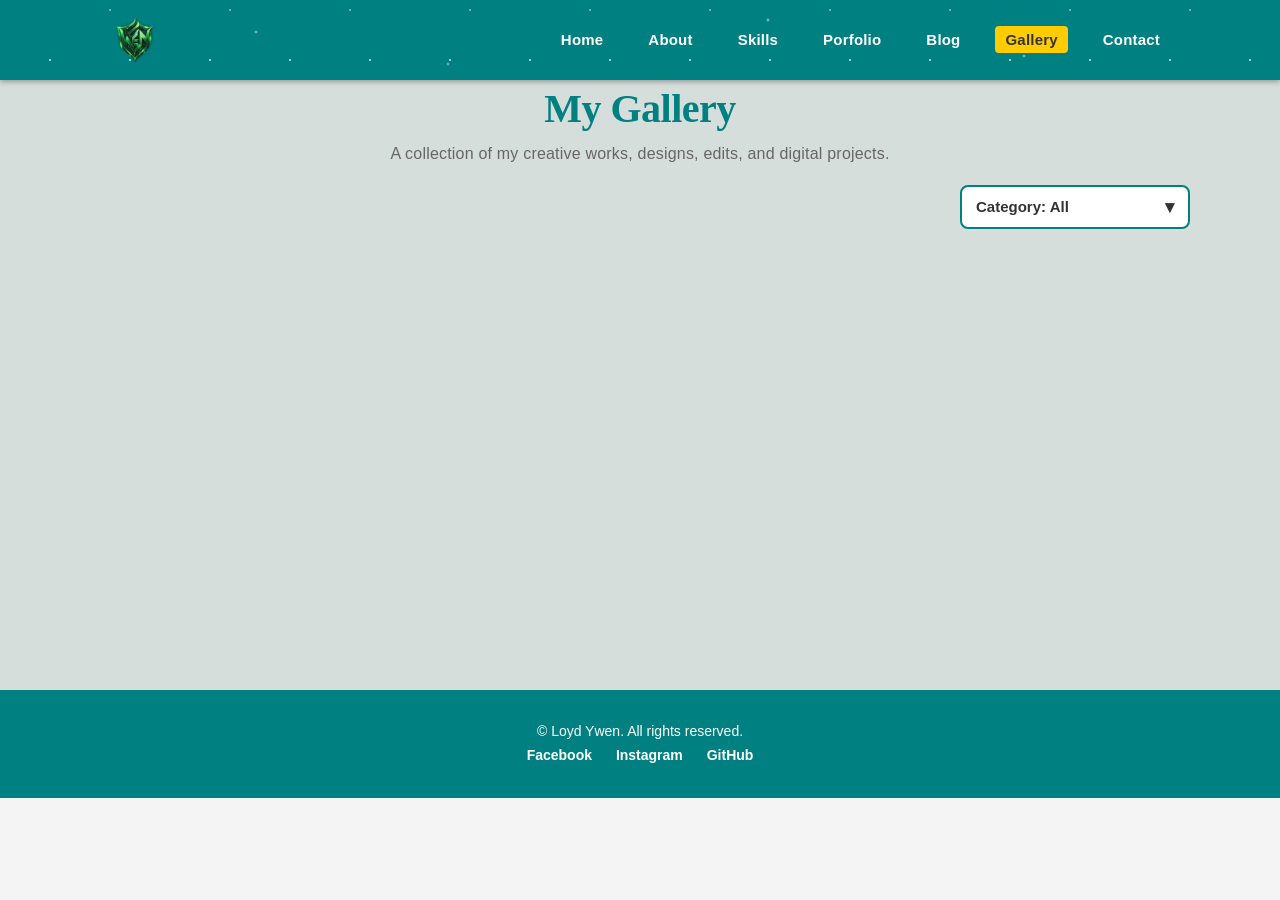
==== commit 773e3fbd: "Fix HTML encoding issues in gallery.html" ====
--- a/gallery.html
+++ b/gallery.html
@@ -41,7 +41,7 @@
                     <li><a href="index.html">Home</a></li>
                     <li><a href="about.html">About</a></li>
                     <li><a href="skills.html">Skills</a></li>
-                    <li><a href="projects.html">Projects</a></li>
+                    <li><a href="portfolio.html">Porfolio</a></li>
                     <li><a href="blog.html">Blog</a></li>
                     <li><a href="gallery.html" class="active">Gallery</a></li>
                     <li><a href="contact.html">Contact</a></li>
